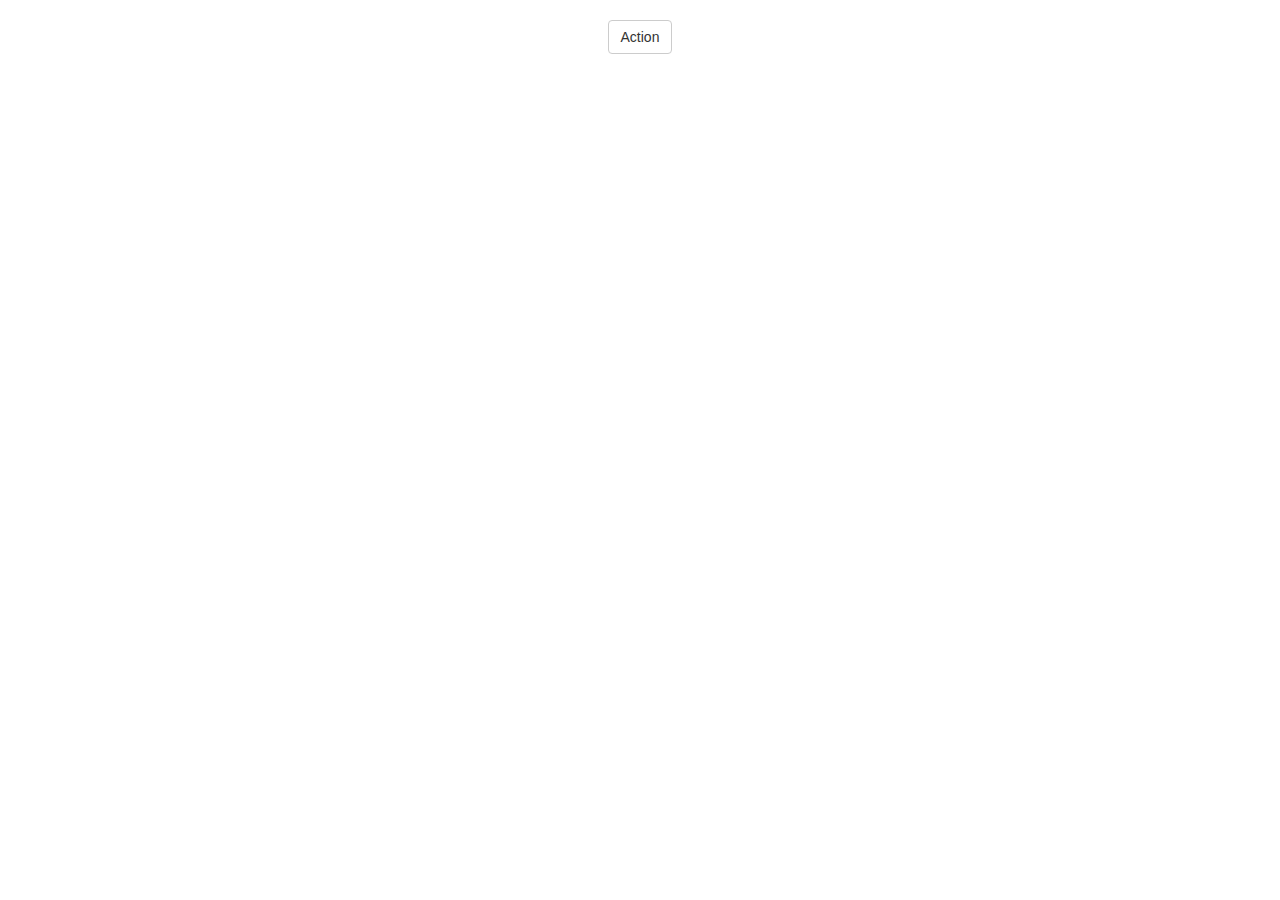
==== timers.html @ d28f73a9 "Update project folder" ====
<!DOCTYPE html>
<html>
<head>
  <title>Timers</title>
  <meta http-equiv="Content-Type" content="text/html; charset=utf-8" />
  <meta http-equiv="X-UA-Compatible" content="IE=edge" />
  <meta name="viewport" content="width=device-width, initial-scale=1.0" />
  <!-- Stylesheets go here. -->
  <!-- <script type="text/javascript" src="https://cdn.polyfill.io/v2/polyfill.min.js?features=fetch"></script> -->
  <!-- Latest compiled and minified CSS -->
  <link rel="stylesheet" href="https://maxcdn.bootstrapcdn.com/bootstrap/3.3.7/css/bootstrap.min.css" integrity="sha384-BVYiiSIFeK1dGmJRAkycuHAHRg32OmUcww7on3RYdg4Va+PmSTsz/K68vbdEjh4u" crossorigin="anonymous">
  <style>
    .box{
      width: 300px;
      height: 300px;
      border-radius: 100%;
      background-color: red;
      margin: auto auto;
      margin-top: 175px;
    }
  </style>
</head>
<body>
  <div class="container">
    <div class="row">
      <div class="col-sm-12 text-center"><br>
          <button id="action" class="btn btn-default">Action</button>
      </div>
      <!-- <<div class="box"><br> -->
      </div>
    </div>
  </div>



  <!-- Scripts go here. -->
  <script type="text/javascript" src="js/timers.js"></script>
</body>
</html>
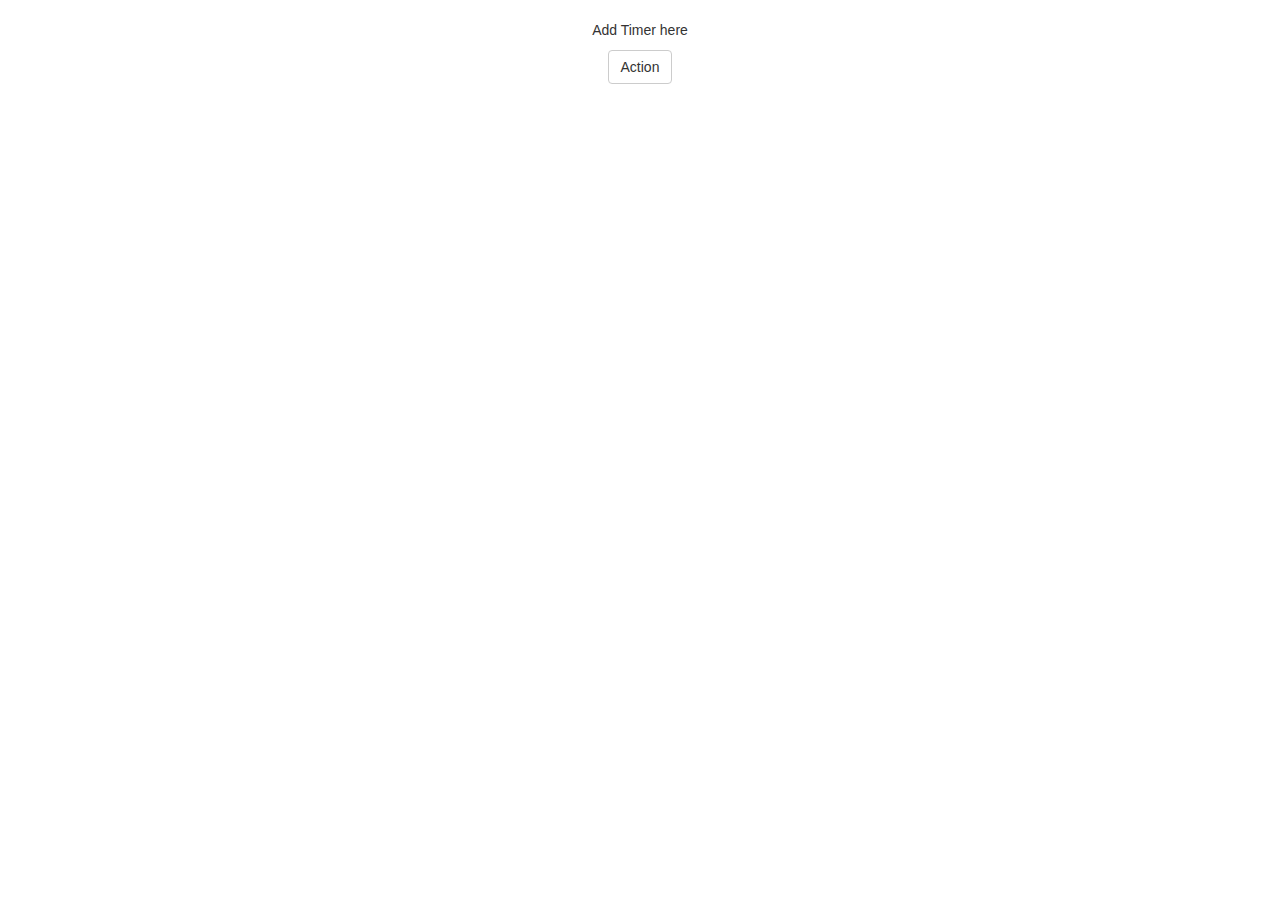
==== commit 28fd9bf0: "Update rough draft of project, need to fix clearInterval" ====
--- a/timers.html
+++ b/timers.html
@@ -24,6 +24,7 @@
   <div class="container">
     <div class="row">
       <div class="col-sm-12 text-center"><br>
+          <p id="timerContent">Add Timer here</p>
           <button id="action" class="btn btn-default">Action</button>
       </div>
       <!-- <<div class="box"><br> -->
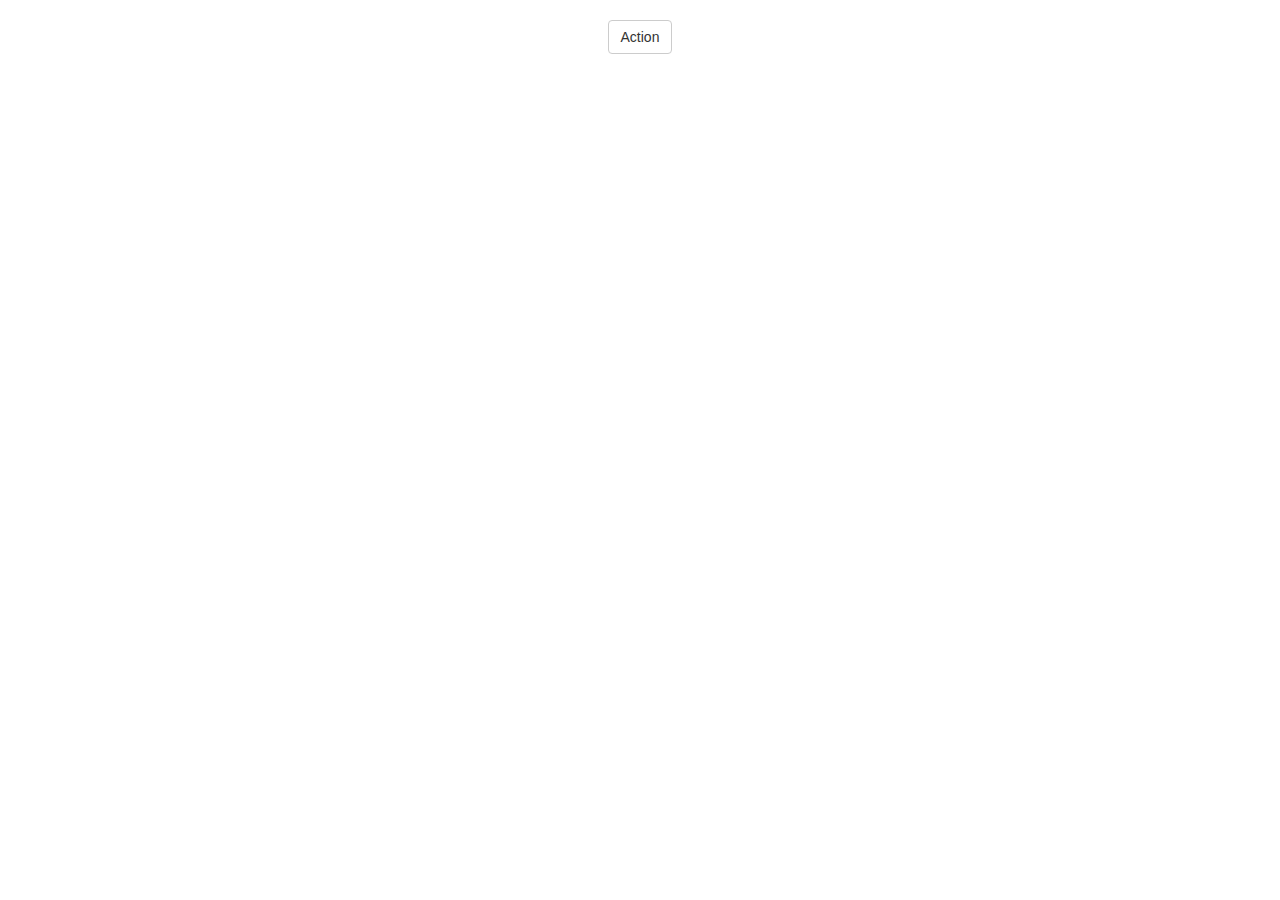
==== commit 7bfa53d2: "Revert "Update rough draft of project, need to fix clearInterval"" ====
--- a/timers.html
+++ b/timers.html
@@ -24,7 +24,6 @@
   <div class="container">
     <div class="row">
       <div class="col-sm-12 text-center"><br>
-          <p id="timerContent">Add Timer here</p>
           <button id="action" class="btn btn-default">Action</button>
       </div>
       <!-- <<div class="box"><br> -->
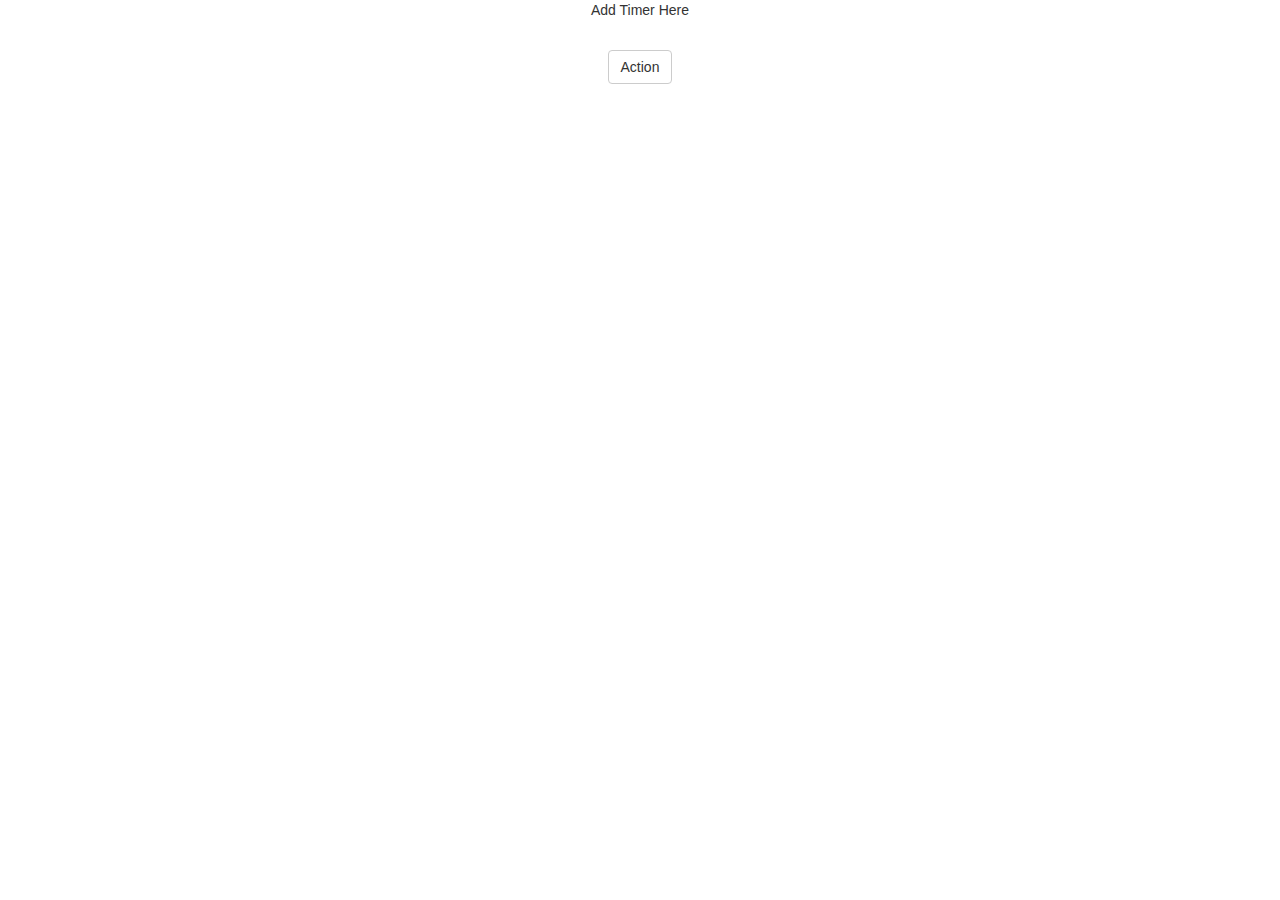
==== commit 5b8720e2: "Update rough draft of homework, but need to clean up clearInterval and finish styling" ====
--- a/timers.html
+++ b/timers.html
@@ -23,8 +23,10 @@
 <body>
   <div class="container">
     <div class="row">
-      <div class="col-sm-12 text-center"><br>
-          <button id="action" class="btn btn-default">Action</button>
+      <div class="col-sm-12 text-center">
+        <p id="timerContent">Add Timer Here</p>
+        <br>
+        <button id="action" class="btn btn-default">Action</button>
       </div>
       <!-- <<div class="box"><br> -->
       </div>
